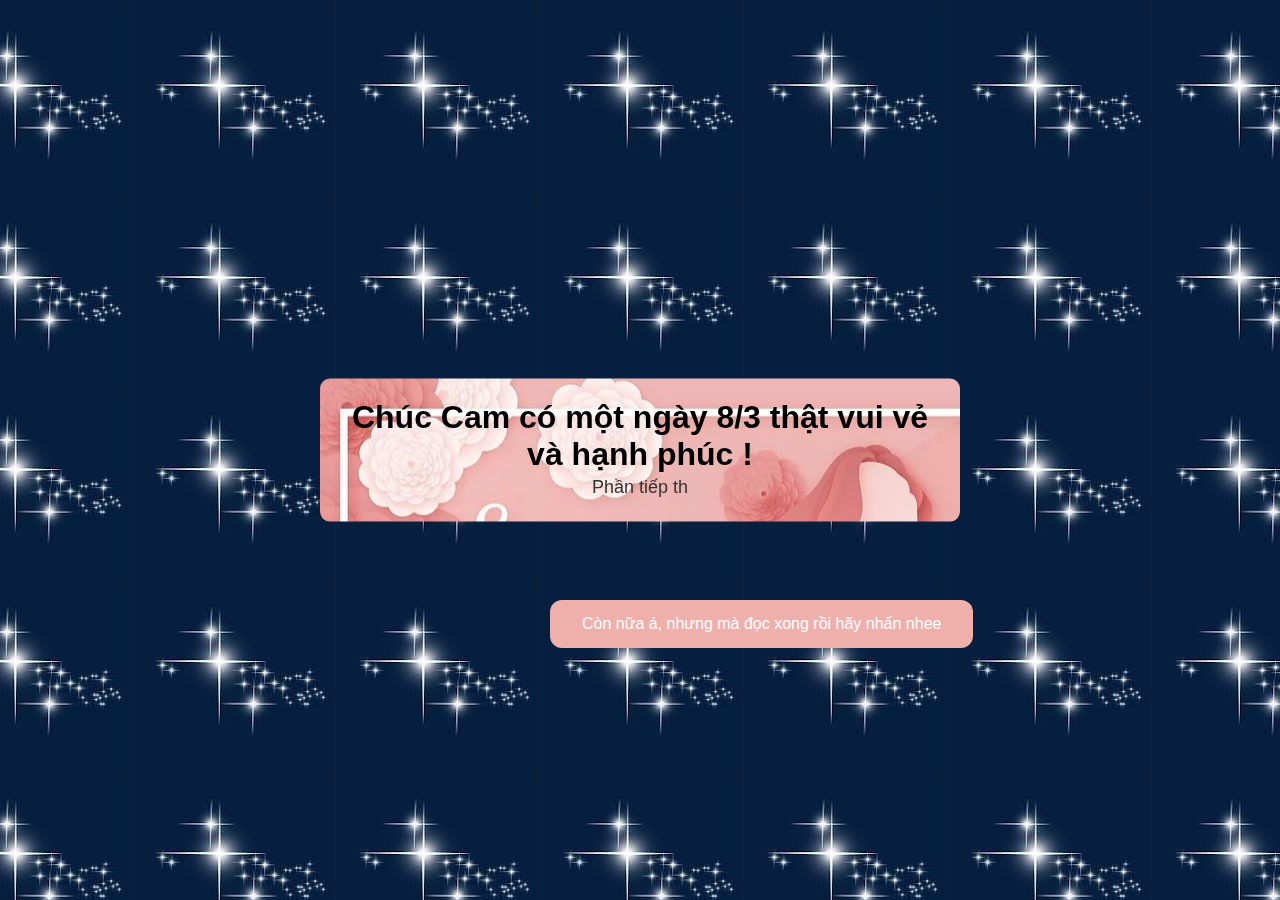
==== index.html @ d3080b9c "initial-commit" ====
<!DOCTYPE html>
<html lang="en">
<head>
    <meta charset="UTF-8">
    <meta name="viewport" content="width=device-width, initial-scale=1.0">
    <title>Space Thank You Letter</title>
    <link rel="stylesheet" href="styles.css">
</head>
<body>
    <div class="space-background">
        <div class="clouds"></div>
        <div class="stars"></div>
        <div class="twinkling"></div>
    </div>
    <div class="letter-container">
        <div class="letter">
            <h1>Chúc Cam có một ngày 8/3 thật vui vẻ và hạnh phúc !</h1>
            <p id="thank-you-letter">
            </p>
        </div>
    </div>
    <button id="redirect-button">Còn nữa á, nhưng mà đọc xong rồi hãy nhấn nhee</button>
    <script src="./script.js"></script>
</body>
</html>
---- styles.css ----
/* Reset CSS */
* {
    margin: 0;
    padding: 0;
    box-sizing: border-box;
}

body {
    font-family: Arial, sans-serif;
    overflow-x: hidden;
}

/* Space background */
.space-background {
    position: fixed;
    top: 0;
    left: 0;
    width: 100%;
    height: 100%;
    z-index: -1;
    overflow: hidden;
}

.stars, .twinkling, .clouds {
    position: absolute;
    top: 0;
    left: 0;
    width: 100%;
    height: 100%;
}

.stars {
    background: url('./assets/img/stars.png') repeat top center;
}

.twinkling {
    background: url('./assets/img/twinkling.jpg') repeat top center;
    animation: move-twink-back 200s linear infinite;
}

.clouds {
    background: url('./assets/img/clouds.jpg') repeat top center;
    animation: move-clouds-back 400s linear infinite;
}

@keyframes move-twink-back {
    from { background-position: 0 0; }
    to { background-position: -10000px 5000px; }
}

@keyframes move-clouds-back {
    from { background-position: 0 0; }
    to { background-position: -10000px 0; }
}

/* Letter container */
.letter-container {
    position: absolute;
    top: 50%;
    left: 50%;
    transform: translate(-50%, -50%);
    text-align: center;
}

.letter {
    background-color: #F0B7B6;
    padding: 20px;
    border-radius: 10px;
    background: url('./assets/img/nen.jpg');
}

#thank-you-letter {
    font-size: 18px;
    line-height: 1.6;
    color: #333;
}

#redirect-button {
    background-color: #EFB0AC; 
    border: none; 
    color: white; 
    padding: 15px 32px; 
    text-align: center; 
    text-decoration: none; 
    display: inline-block;
    font-size: 16px; 
    margin: 4px 2px;
    transition-duration: 0.4s; 
    cursor: pointer;
    border-radius: 12px; 
    margin-top: 600px;
    margin-left: 550px;
}

#redirect-button:hover {
    background-color: #DF8183;
}
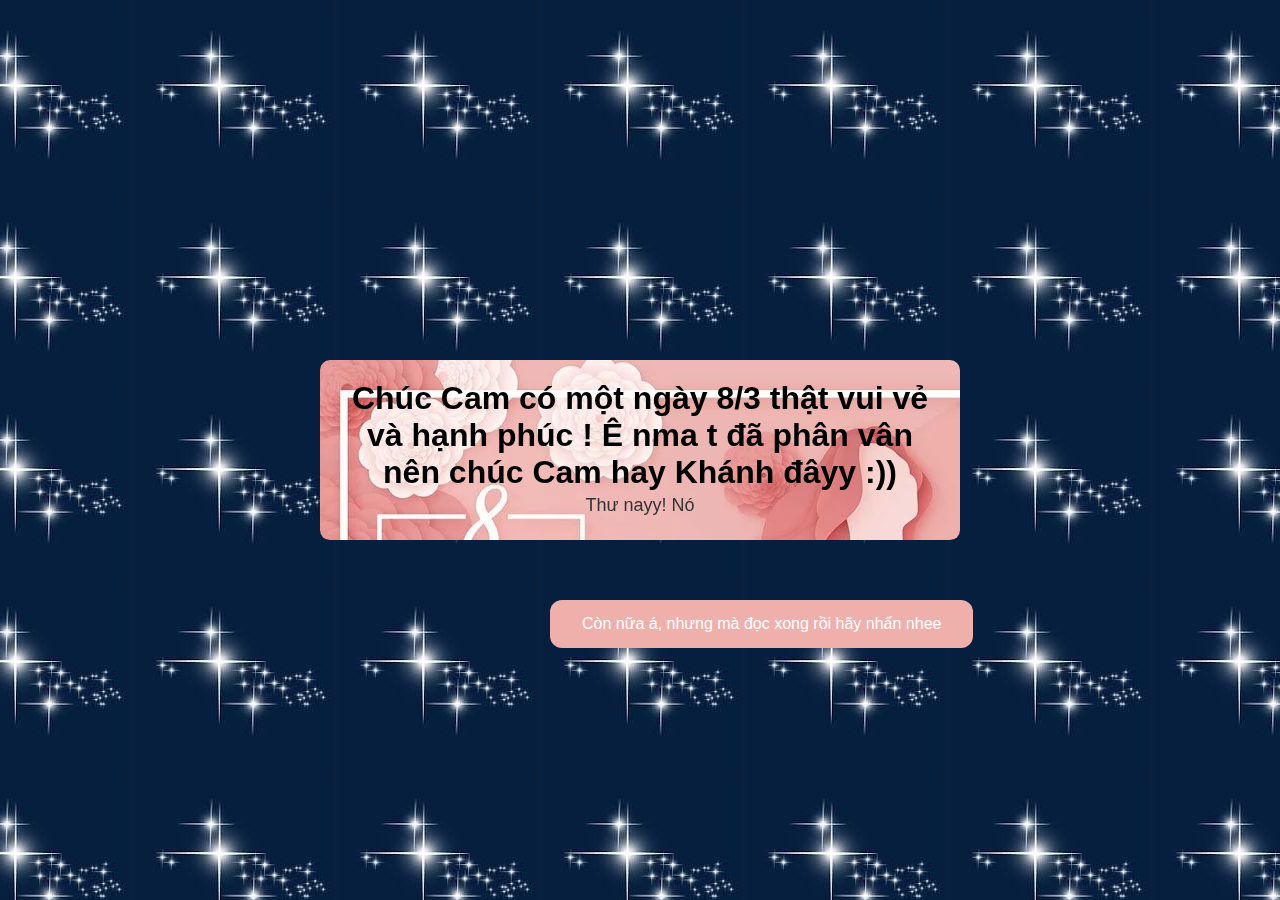
==== commit 084aa6de: "Update index.html" ====
--- a/index.html
+++ b/index.html
@@ -14,7 +14,7 @@
     </div>
     <div class="letter-container">
         <div class="letter">
-            <h1>Chúc Cam có một ngày 8/3 thật vui vẻ và hạnh phúc !</h1>
+            <h1>Chúc Cam có một ngày 8/3 thật vui vẻ và hạnh phúc ! Ê nma t đã phân vân nên chúc Cam hay Khánh đâyy :))</h1>
             <p id="thank-you-letter">
             </p>
         </div>
@@ -22,4 +22,4 @@
     <button id="redirect-button">Còn nữa á, nhưng mà đọc xong rồi hãy nhấn nhee</button>
     <script src="./script.js"></script>
 </body>
-</html>+</html>
--- a/styles.css
+++ b/styles.css
@@ -95,3 +95,24 @@
 #redirect-button:hover {
     background-color: #DF8183;
 }
+
+@media screen and (max-width: 450px) {
+    .letter-container {
+        width: 100%;
+    }
+    .letter {
+        width: 100%;
+    }
+    body {
+        font-size: 12px;
+    }
+    h1 {
+        color: orange;
+        margin-top: 20px;
+    }
+    #redirect-button {
+        position: absolute;
+        left: -542px;
+        top: 147px;
+    }
+}
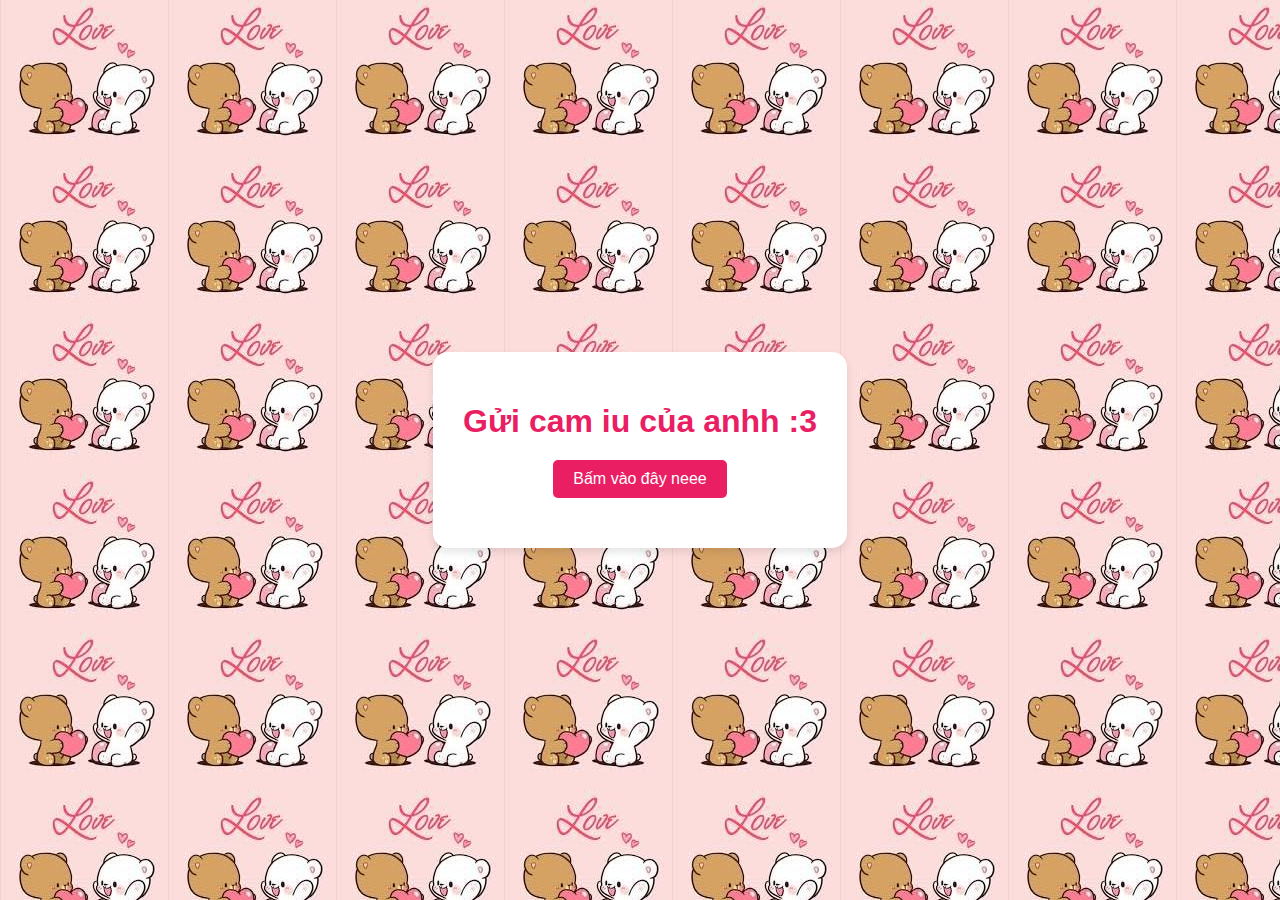
==== commit 6b68755e: "update" ====
--- a/index.html
+++ b/index.html
@@ -1,4 +1,22 @@
 <!DOCTYPE html>
+<html lang="vi">
+  <head>
+    <meta charset="UTF-8" />
+    <meta name="viewport" content="width=device-width, initial-scale=1.0" />
+    <title>Vui lên nhé!</title>
+    <link rel="stylesheet" href="styles.css" />
+  </head>
+  <body>
+    <div class="container">
+      <h1 class="title">Gửi cam iu của anhh :3</h1>
+      <button id="comfortBtn">Bấm vào đây neee</button>
+      <p id="message" class="message"></p>
+    </div>
+    <script src="script.js"></script>
+  </body>
+</html>
+
+<!-- <!DOCTYPE html>
 <html lang="en">
 <head>
     <meta charset="UTF-8">
@@ -22,4 +40,4 @@
     <button id="redirect-button">Còn nữa á, nhưng mà đọc xong rồi hãy nhấn nhee</button>
     <script src="./script.js"></script>
 </body>
-</html>
+</html> -->
--- a/styles.css
+++ b/styles.css
@@ -1,5 +1,4 @@
-/* Reset CSS */
-* {
+/* * {
     margin: 0;
     padding: 0;
     box-sizing: border-box;
@@ -10,7 +9,7 @@
     overflow-x: hidden;
 }
 
-/* Space background */
+
 .space-background {
     position: fixed;
     top: 0;
@@ -31,11 +30,13 @@
 
 .stars {
     background: url('./assets/img/stars.png') repeat top center;
+    height: 100vh;;
 }
 
 .twinkling {
     background: url('./assets/img/twinkling.jpg') repeat top center;
     animation: move-twink-back 200s linear infinite;
+    height: 100vh;
 }
 
 .clouds {
@@ -53,7 +54,7 @@
     to { background-position: -10000px 0; }
 }
 
-/* Letter container */
+
 .letter-container {
     position: absolute;
     top: 50%;
@@ -115,4 +116,111 @@
         left: -542px;
         top: 147px;
     }
-}
+} */
+
+body {
+  font-family: "Arial", sans-serif;
+  background-color: #fce4ec;
+  display: flex;
+  justify-content: center;
+  align-items: center;
+  height: 100vh;
+  margin: 0;
+  background: url(assets/img/tinhyeuu.jpg);
+}
+
+.container {
+  text-align: center;
+  background-color: #fff;
+  padding: 30px;
+  border-radius: 15px;
+  box-shadow: 0 4px 8px rgba(0, 0, 0, 0.1);
+}
+
+.title {
+  color: #e91e63;
+  margin-bottom: 20px;
+}
+
+#comfortBtn {
+  background-color: #e91e63;
+  color: #fff;
+  padding: 10px 20px;
+  border: none;
+  border-radius: 5px;
+  cursor: pointer;
+  font-size: 16px;
+  transition: background-color 0.3s;
+}
+
+#comfortBtn:hover {
+  background-color: #c2185b;
+}
+
+.message {
+  margin-top: 20px;
+  font-size: 18px;
+  color: #333;
+  opacity: 0;
+  transition: opacity 0.5s;
+}
+
+body {
+  font-family: "Arial", sans-serif;
+  background-color: #fce4ec;
+  overflow: hidden;
+  margin: 0;
+  padding: 0;
+  height: 100vh;
+  position: relative;
+}
+
+.container {
+  position: relative;
+  z-index: 10;
+  text-align: center;
+  background-color: #fff;
+  padding: 30px;
+  border-radius: 15px;
+  box-shadow: 0 4px 8px rgba(0, 0, 0, 0.1);
+}
+
+.heart {
+  width: 10px;
+  height: 10px;
+  position: absolute;
+  background-color: #e91e63;
+  transform: rotate(180deg);
+  animation: float 6s infinite ease-in-out;
+}
+
+.heart:before,
+.heart:after {
+  content: "";
+  width: 10px;
+  height: 10px;
+  background-color: #e91e63;
+  position: absolute;
+  border-radius: 50%;
+}
+
+.heart:before {
+  top: -5px;
+  left: 0;
+}
+
+.heart:after {
+  left: 5px;
+  top: 0;
+}
+
+@keyframes float {
+  0% {
+    transform: translateY(0) rotate(-60deg);
+    opacity: 1;
+  }
+  100% {
+    transform: translateY(-1000px) rotate(0deg);
+    opacity: 0;
+  }
+}
--- a/styles.css
+++ b/styles.css
@@ -1,5 +1,4 @@
-/* Reset CSS */
-* {
+/* * {
     margin: 0;
     padding: 0;
     box-sizing: border-box;
@@ -10,7 +9,7 @@
     overflow-x: hidden;
 }
 
-/* Space background */
+
 .space-background {
     position: fixed;
     top: 0;
@@ -31,11 +30,13 @@
 
 .stars {
     background: url('./assets/img/stars.png') repeat top center;
+    height: 100vh;;
 }
 
 .twinkling {
     background: url('./assets/img/twinkling.jpg') repeat top center;
     animation: move-twink-back 200s linear infinite;
+    height: 100vh;
 }
 
 .clouds {
@@ -53,7 +54,7 @@
     to { background-position: -10000px 0; }
 }
 
-/* Letter container */
+
 .letter-container {
     position: absolute;
     top: 50%;
@@ -115,4 +116,111 @@
         left: -542px;
         top: 147px;
     }
-}
+} */
+
+body {
+  font-family: "Arial", sans-serif;
+  background-color: #fce4ec;
+  display: flex;
+  justify-content: center;
+  align-items: center;
+  height: 100vh;
+  margin: 0;
+  background: url(assets/img/tinhyeuu.jpg);
+}
+
+.container {
+  text-align: center;
+  background-color: #fff;
+  padding: 30px;
+  border-radius: 15px;
+  box-shadow: 0 4px 8px rgba(0, 0, 0, 0.1);
+}
+
+.title {
+  color: #e91e63;
+  margin-bottom: 20px;
+}
+
+#comfortBtn {
+  background-color: #e91e63;
+  color: #fff;
+  padding: 10px 20px;
+  border: none;
+  border-radius: 5px;
+  cursor: pointer;
+  font-size: 16px;
+  transition: background-color 0.3s;
+}
+
+#comfortBtn:hover {
+  background-color: #c2185b;
+}
+
+.message {
+  margin-top: 20px;
+  font-size: 18px;
+  color: #333;
+  opacity: 0;
+  transition: opacity 0.5s;
+}
+
+body {
+  font-family: "Arial", sans-serif;
+  background-color: #fce4ec;
+  overflow: hidden;
+  margin: 0;
+  padding: 0;
+  height: 100vh;
+  position: relative;
+}
+
+.container {
+  position: relative;
+  z-index: 10;
+  text-align: center;
+  background-color: #fff;
+  padding: 30px;
+  border-radius: 15px;
+  box-shadow: 0 4px 8px rgba(0, 0, 0, 0.1);
+}
+
+.heart {
+  width: 10px;
+  height: 10px;
+  position: absolute;
+  background-color: #e91e63;
+  transform: rotate(180deg);
+  animation: float 6s infinite ease-in-out;
+}
+
+.heart:before,
+.heart:after {
+  content: "";
+  width: 10px;
+  height: 10px;
+  background-color: #e91e63;
+  position: absolute;
+  border-radius: 50%;
+}
+
+.heart:before {
+  top: -5px;
+  left: 0;
+}
+
+.heart:after {
+  left: 5px;
+  top: 0;
+}
+
+@keyframes float {
+  0% {
+    transform: translateY(0) rotate(-60deg);
+    opacity: 1;
+  }
+  100% {
+    transform: translateY(-1000px) rotate(0deg);
+    opacity: 0;
+  }
+}
